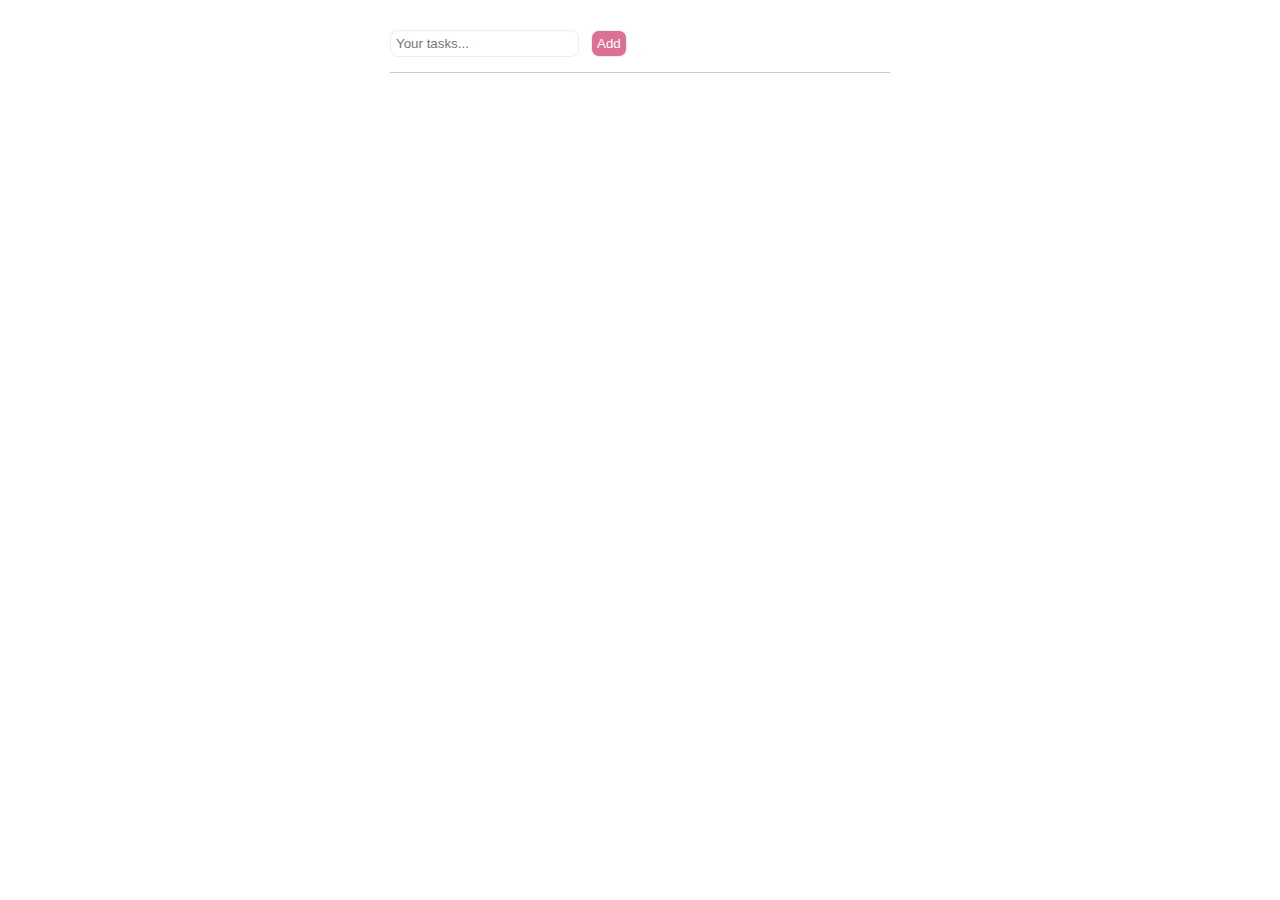
==== index.html @ 9494c210 "Add files via upload" ====
<!DOCTYPE html>
<html lang="en">
<head>
    <meta charset="UTF-8">
    <meta name="viewport" content="width=device-width, initial-scale=1.0">
    <meta http-equiv="X-UA-Compatible" content="ie=edge">
    <link rel="stylesheet" href="style.css">
    <title>Do List</title>
</head>
<body>
    
    <div class="container">
        <div class="form">
            <input type="text" placeholder="Your tasks..." id="input">
            <button id="add-btn">Add</button>
        </div>
    
        <!-- <div class="list">
            <div class="list-item">
                <input type="checkbox">
                <span>Item1</span>
            </div>
    
            <div class="list-item">
                <input type="checkbox">
                <span>Item1</span>
            </div>
        </div> -->
    </div>

    <script src="main.js"></script>
</body>
</html>
---- style.css ----
.container {
    width: 500px;
    margin: 15px auto;
}
.form input {
    padding: 5px;
    border: 1px solid #eee;
    border-radius: 8px;
    margin-right: 8px;
}
.form button {
    background-color: palevioletred;
    color: #fff;
    padding: 5px;
    border-radius: 8px;
    border: 1px solid #eee;
}
.form {
    border-bottom: 1px solid #ccc;
    margin: 15px 0;
    padding: 15px 0;
}
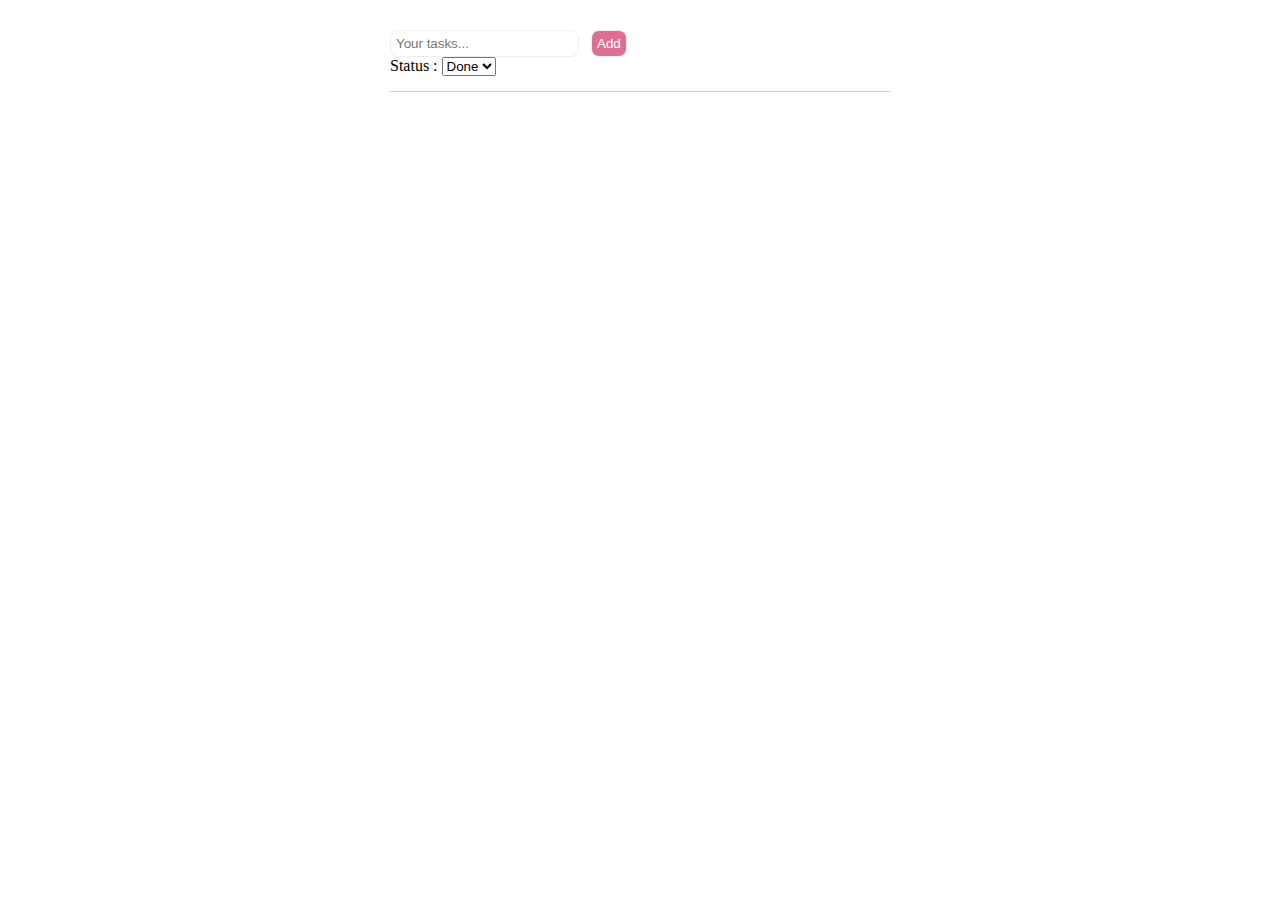
==== commit 82bb713a: "new version" ====
--- a/index.html
+++ b/index.html
@@ -13,10 +13,17 @@
         <div class="form">
             <input type="text" placeholder="Your tasks..." id="input">
             <button id="add-btn">Add</button>
+            <br>
+            Status :
+            <select>
+                <option value="done">Done</option>
+                <option value="todo">ToDo</option>
+                <option value="all">All</option>
+            </select>
         </div>
     
-        <!-- <div class="list">
-            <div class="list-item">
+        <div class="list">
+            <!-- <div class="list-item">
                 <input type="checkbox">
                 <span>Item1</span>
             </div>
@@ -24,8 +31,8 @@
             <div class="list-item">
                 <input type="checkbox">
                 <span>Item1</span>
-            </div>
-        </div> -->
+            </div> -->
+        </div>
     </div>
 
     <script src="main.js"></script>
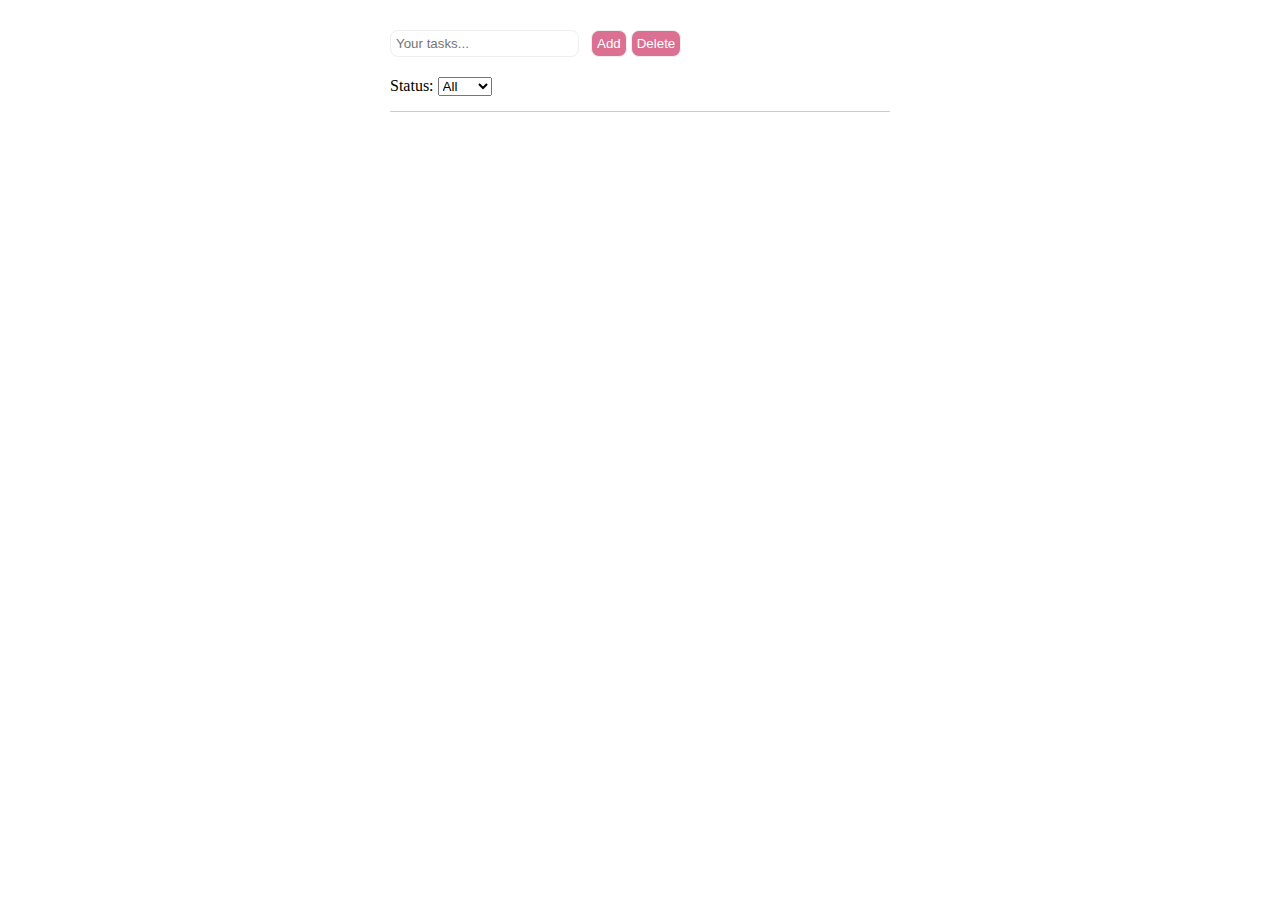
==== commit 59fbcc14: "last version" ====
--- a/index.html
+++ b/index.html
@@ -13,12 +13,13 @@
         <div class="form">
             <input type="text" placeholder="Your tasks..." id="input">
             <button id="add-btn">Add</button>
+            <button id="rmv-btn">Delete</button>
             <br>
-            Status :
-            <select>
+            <label for="statusSelect">Status:</label>
+            <select id="statusSelect">
+                <option value="all">All</option>
                 <option value="done">Done</option>
                 <option value="todo">ToDo</option>
-                <option value="all">All</option>
             </select>
         </div>
     
--- a/style.css
+++ b/style.css
@@ -7,6 +7,7 @@
     border: 1px solid #eee;
     border-radius: 8px;
     margin-right: 8px;
+    margin-bottom: 20px;
 }
 .form button {
     background-color: palevioletred;
@@ -19,4 +20,7 @@
     border-bottom: 1px solid #ccc;
     margin: 15px 0;
     padding: 15px 0;
-}+}
+button {
+    cursor: pointer;
+}
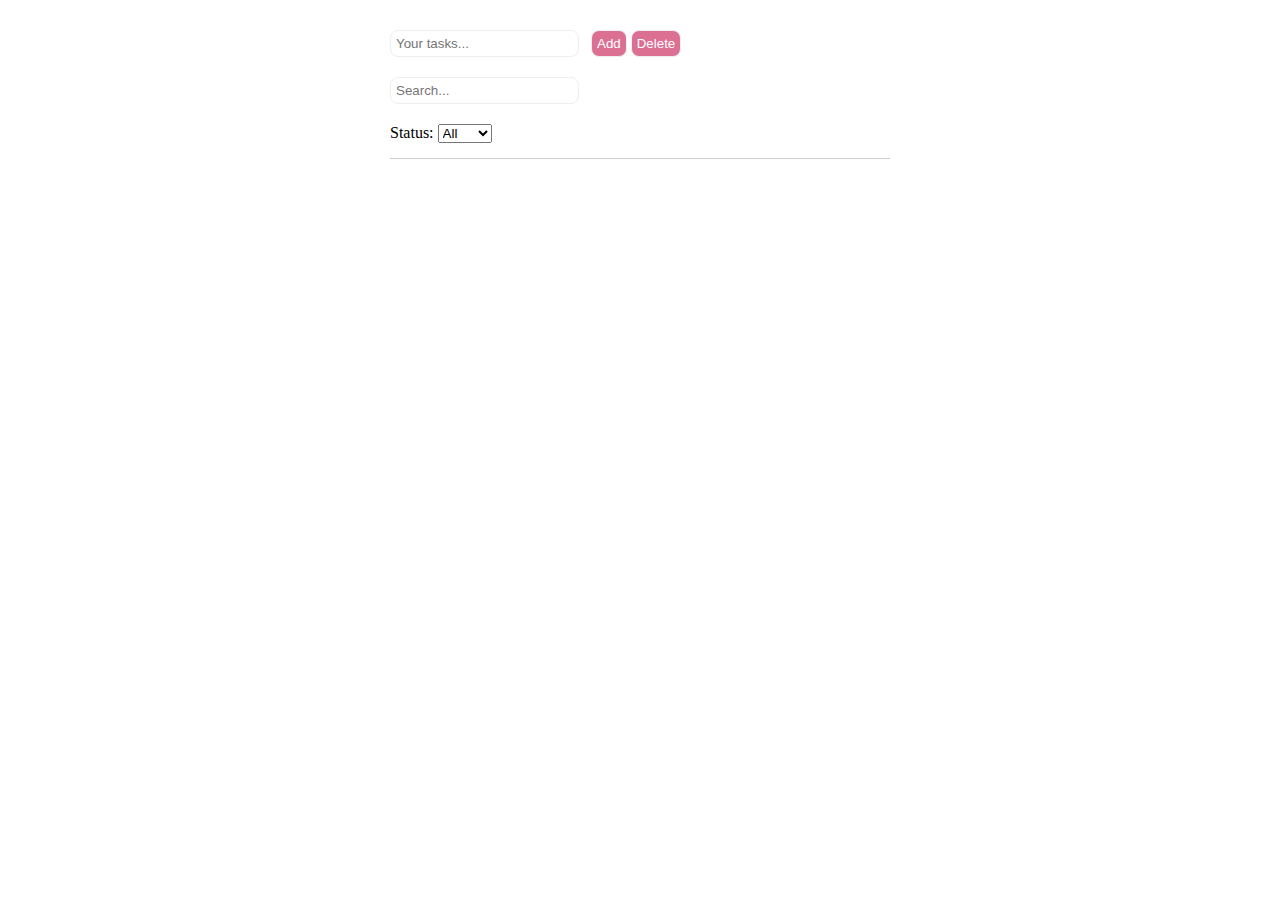
==== commit f8f48661: "Fetch version added" ====
--- a/index.html
+++ b/index.html
@@ -14,6 +14,8 @@
             <input type="text" placeholder="Your tasks..." id="input">
             <button id="add-btn">Add</button>
             <button id="rmv-btn">Delete</button>
+            <br>
+            <input type="text" placeholder="Search..." id="search-input">
             <br>
             <label for="statusSelect">Status:</label>
             <select id="statusSelect">
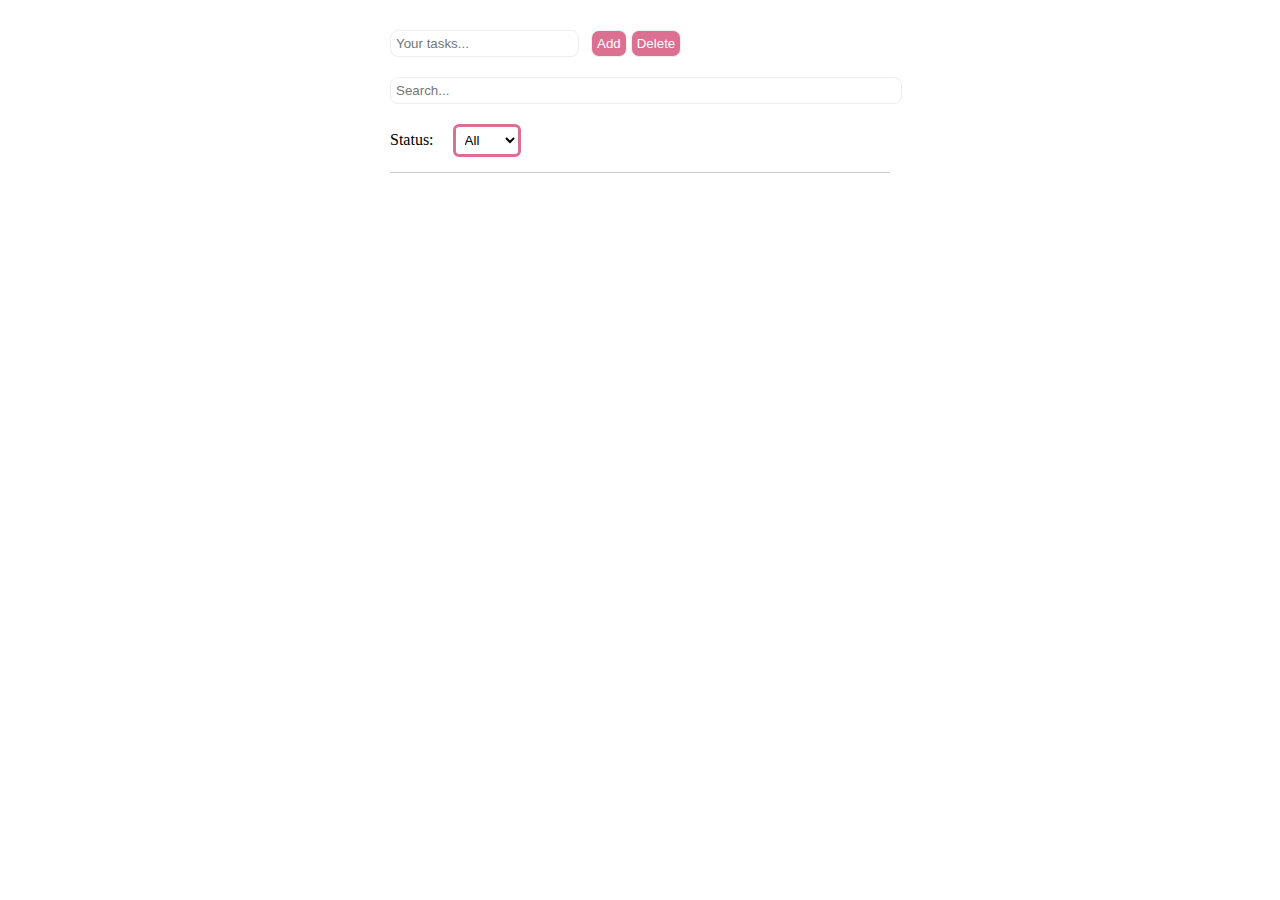
==== commit 88835e6c: "module" ====
--- a/index.html
+++ b/index.html
@@ -38,6 +38,6 @@
         </div>
     </div>
 
-    <script src="main.js"></script>
+    <script type="module" src="main.js"></script>
 </body>
 </html>--- a/style.css
+++ b/style.css
@@ -1,26 +1,56 @@
 .container {
-    width: 500px;
-    margin: 15px auto;
+  width: 500px;
+  margin: 15px auto;
 }
 .form input {
-    padding: 5px;
-    border: 1px solid #eee;
-    border-radius: 8px;
-    margin-right: 8px;
-    margin-bottom: 20px;
+  padding: 5px;
+  border: 1px solid #eee;
+  border-radius: 8px;
+  margin-right: 8px;
+  margin-bottom: 20px;
 }
 .form button {
-    background-color: palevioletred;
-    color: #fff;
-    padding: 5px;
-    border-radius: 8px;
-    border: 1px solid #eee;
+  background-color: palevioletred;
+  color: #fff;
+  padding: 5px;
+  border-radius: 8px;
+  border: 1px solid #eee;
 }
 .form {
-    border-bottom: 1px solid #ccc;
-    margin: 15px 0;
-    padding: 15px 0;
+  border-bottom: 1px solid #ccc;
+  margin: 15px 0;
+  padding: 15px 0;
 }
 button {
-    cursor: pointer;
+  cursor: pointer;
 }
+.item {
+  border-bottom: 1px solid #ccc;
+  padding: 10px 0;
+  position: relative;
+}
+.delete {
+  background-color: palevioletred;
+  border: 1px solid palevioletred;
+  color: #fff;
+  border-radius: 5px;
+  padding: 4px;
+  margin-left: 20px;
+  position: absolute;
+  right: 0;
+}
+.item span {
+  font-size: 14px;
+  line-height: 1.9em;
+  text-align: justify;
+}
+#statusSelect {
+  background: transparent;
+  border: 3px solid palevioletred;
+  border-radius: 6px;
+  padding: 5px;
+  margin-left: 15px;
+}
+#search-input {
+  width: 100%;
+}
